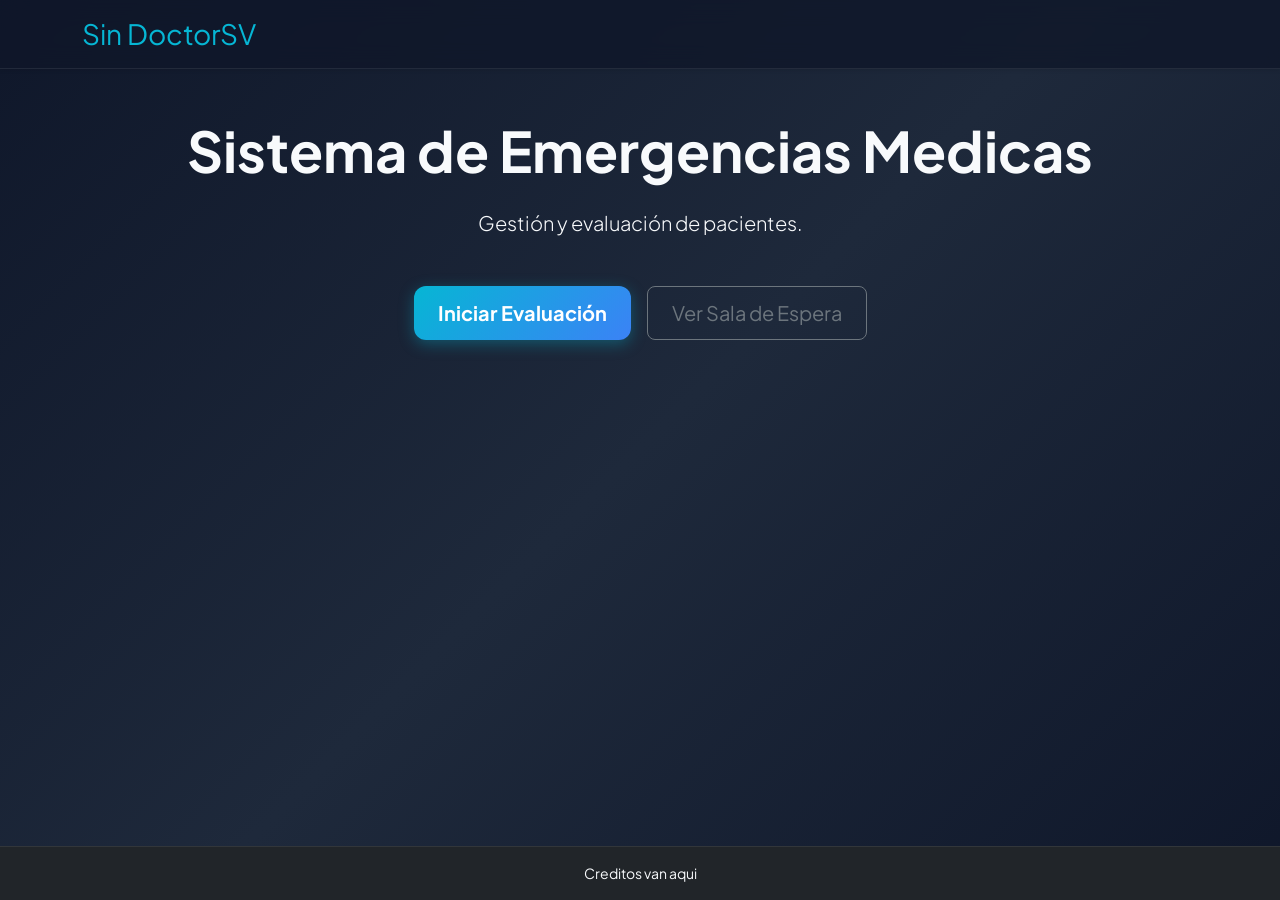
==== html/paginaPrincipal.html @ d9fe7c04 "Pagina final, faltan algunos ajustes en colores y orden de campos, pero el resto es eficiente" ====
<!DOCTYPE html>
<html lang="es">
<head>
    <meta charset="UTF-8">
    <meta name="viewport" content="width=device-width, initial-scale=1.0">
    <title>Sin DoctorSV</title>
    <link href="https://cdn.jsdelivr.net/npm/bootstrap@5.3.2/dist/css/bootstrap.min.css" rel="stylesheet">
    <link rel="stylesheet" href="../css/estilosPrincipales.css">
</head>
<body>
    <nav class="navbar navbar-expand-lg navbar-dark shadow-sm">
        <div class="container d-flex justify-content-between align-items-center">
            <a class="navbar-brand fw-extrabold fs-3 d-flex align-items-center gap-2" href="#" id="navInicio">
                <span class="brand-icono">Sin DoctorSV</span> 
            </a>
        </div>
    </nav>

    <main class="container my-5">
        <div id="vistaLanding" class="vista-seccion text-center">
            <h1 class="display-4 fw-bold mb-4">Sistema de Emergencias Medicas</h1>
            <p class="lead mb-5">Gestión y evaluación de pacientes.</p>
            <div class="d-grid gap-3 d-sm-flex justify-content-sm-center">
                <button class="btn btn-primary btn-lg px-4" id="btnIniciarEvaluacion">Iniciar Evaluación</button>
                <button class="btn btn-outline-secondary btn-lg px-4" id="btnVerPacientes">Ver Sala de Espera</button>
            </div>
        </div>

        <div id="vistaFormularioPersonales" class="vista-seccion d-none">
            <div class="card shadow border-0">
                <div class="card-header bg-primary text-white">
                    <h4 class="mb-0">Paso 1: Datos Personales</h4>
                </div>
                <div class="card-body p-4">
                    <form id="formularioPersonales">
                        <div class="row g-3">
                            <div class="col-md-6">
                                <label for="inputNombre" class="form-label">Nombre Completo</label>
                                <input type="text" class="form-control" id="inputNombre">
                                <div class="invalid-feedback" id="errorNombre"></div>
                            </div>
                            <div class="col-md-6">
                                <label for="selectGenero" class="form-label">Género</label>
                                <select class="form-select" id="selectGenero">
                                    <option value="">Seleccione...</option>
                                    <option value="M">Masculino</option>
                                    <option value="F">Femenino</option>
                                </select>
                                <div class="invalid-feedback" id="errorGenero"></div>
                            </div>
                            <div class="col-md-3">
                                <label for="inputEdad" class="form-label">Edad</label>
                                <input type="number" class="form-control" id="inputEdad">
                                <div class="invalid-feedback" id="errorEdad"></div>
                            </div>
                            <div class="col-md-3">
                                <label for="inputTemperatura" class="form-label">Temperatura (°C)</label>
                                <input type="number" step="0.1" class="form-control" id="inputTemperatura">
                                <div class="invalid-feedback" id="errorTemperatura"></div>
                            </div>
                            <div class="col-md-3">
                                <label for="inputFrecuencia" class="form-label">Frecuencia Cardíaca</label>
                                <input type="number" class="form-control" id="inputFrecuencia">
                                <div class="invalid-feedback" id="errorFrecuencia"></div>
                            </div>
                            <div class="col-md-3">
                                <label class="form-label">Presión (Sis / Dia)</label>
                                <div class="input-group has-validation">
                                    <input type="number" class="form-control" id="inputSistolica" placeholder="120">
                                    <span class="input-group-text">/</span>
                                    <input type="number" class="form-control" id="inputDiastolica" placeholder="80">
                                    <div class="invalid-feedback" id="errorPresion"></div>
                                </div>
                            </div>
                        </div>
                        <div class="d-flex justify-content-between mt-4 border-top pt-3">
                            <button type="button" class="btn btn-secondary px-4" id="btnSalirFormulario">Salir</button>
                            <button type="button" class="btn btn-primary px-4" id="btnSiguientePaso">Siguiente</button>
                        </div>
                    </form>
                </div>
            </div>
        </div>

        <div id="vistaFormularioSintomas" class="vista-seccion d-none">
            <div class="card shadow border-0">
                <div class="card-header bg-primary text-white">
                    <h4 class="mb-0">Paso 2: Registro de Síntomas</h4>
                </div>
                <div class="card-body p-4">
                    <label class="form-label fw-bold">Escribe el síntoma:</label>
                    <div class="position-relative mb-4">
                        <input type="text" class="form-control form-control-lg" id="inputBuscarSintoma" placeholder="Ej. Dolor de Cabeza" autocomplete="off">
                        <div id="contenedorSugerencias" class="list-group position-absolute w-100 shadow d-none" style="z-index: 1000;"></div>
                    </div>

                    <h5 class="mb-3 text-secondary border-bottom pb-2">Síntomas Confirmados</h5>
                    <div class="row g-3 mb-4" id="contenedorSintomasSeleccionados">
                    </div>
                    
                    <div class="d-flex justify-content-between mt-4 border-top pt-3">
                        <button type="button" class="btn btn-secondary px-4" id="btnAnteriorPaso">Anterior</button>
                        <button type="button" class="btn btn-success px-4" id="btnEvaluarGuardar">Evaluar y Terminar</button>
                    </div>
                </div>
            </div>
        </div>

        <div id="vistaDashboard" class="vista-seccion d-none">
            <div class="d-flex justify-content-between align-items-center mb-4">
                <h2 class="mb-0">Pacientes en Espera</h2>
                <button class="btn btn-outline-primary" id="btnVolverInicio">Regresar</button>
            </div>
            <div class="table-responsive bg-white rounded shadow-sm">
                <table class="table table-hover align-middle mb-0 tabla-minimalista">
                    <thead class="table-dark">
                        <tr>
                            <th>Paciente</th>
                            <th>Edad</th>
                            <th>Nivel de Prioridad</th>
                            <th>Alertas Críticas</th>
                        </tr>
                    </thead>
                    <tbody id="cuerpoTablaPacientes">
                    </tbody>
                </table>
            </div>
        </div>
    </main>

    <footer class="bg-dark text-white text-center py-3 mt-auto w-100 position-fixed bottom-0">
        <p class="mb-0 small">Creditos van aqui</p>
    </footer>

    <script src="https://code.jquery.com/jquery-3.7.1.min.js"></script>
    <script src="../js/logica.js"></script>
    <script src="../js/efectosjQuery.js"></script>
</body>
</html>
---- css/estilosPrincipales.css ----
@import url('https://fonts.googleapis.com/css2?family=Plus+Jakarta+Sans:wght@400;500;600;700;800&display=swap');

body {
    background: linear-gradient(135deg, #0f172a 0%, #1e293b 50%, #0f172a 100%);
    color: #f8fafc;
    font-family: 'Plus Jakarta Sans', sans-serif;
    padding-bottom: 90px;
    min-height: 100vh;
}

h1, h2, h3, h4, h5, h6, label, p, .form-label, th, td {
    color: #f8fafc !important;
}

.text-secondary {
    color: #94a3b8 !important;
}

.table {
    color: #f8fafc !important;
    border-color: rgba(255, 255, 255, 0.1) !important;
}

.table-hover tbody tr:hover td {
    background-color: rgba(6, 182, 212, 0.1) !important;
    color: #22d3ee !important;
}

.text-muted {
    color: #64748b !important;
}

.navbar {
    background: rgba(15, 23, 42, 0.8) !important;
    backdrop-filter: blur(12px);
    border-bottom: 1px solid rgba(255, 255, 255, 0.08);
}

.brand-icono {
    animation: latidoRapido 3s infinite ease-in-out;
    color: #06b6d4;
}

@keyframes latidoRapido {
    0%, 100% { transform: scale(1); filter: drop-shadow(0 0 2px rgba(6, 182, 212, 0.5)); }
    50% { transform: scale(1.15); filter: drop-shadow(0 0 10px rgba(6, 182, 212, 0.8)); }
}

.vista-seccion {
    animation: entradaGlow 0.5s cubic-bezier(0.16, 1, 0.3, 1) both;
}

@keyframes entradaGlow {
    from { opacity: 0; transform: translateY(20px) scale(0.98); filter: blur(4px); }
    to { opacity: 1; transform: translateY(0) scale(1); filter: blur(0); }
}

.card {
    background: rgba(30, 41, 59, 0.45) !important;
    backdrop-filter: blur(16px);
    -webkit-backdrop-filter: blur(16px);
    border: 1px solid rgba(255, 255, 255, 0.08) !important;
    border-radius: 20px !important;
    box-shadow: 0 20px 40px rgba(0, 0, 0, 0.3) !important;
}

.card-header {
    background: linear-gradient(90deg, #00c6ff 0%, #0072ff 100%) !important;
    border-radius: 19px 19px 0 0 !important;
    border-bottom: none !important;
    padding: 20px !important;
}

.form-control, .form-select {
    background-color: rgba(15, 23, 42, 0.6) !important;
    border: 1.5px solid rgba(255, 255, 255, 0.1) !important;
    color: #f8fafc !important;
    border-radius: 10px !important;
    padding: 11px 16px !important;
    transition: all 0.25s ease-in-out !important;
}

.form-control:focus, .form-select:focus {
    border-color: #06b6d4 !important;
    box-shadow: 0 0 15px rgba(6, 182, 212, 0.4) !important;
    background-color: rgba(15, 23, 42, 0.8) !important;
}

.btn-primary {
    background: linear-gradient(135deg, #06b6d4 0%, #3b82f6 100%) !important;
    border: none !important;
    font-weight: 700 !important;
    border-radius: 12px !important;
    padding: 12px 24px !important;
    box-shadow: 0 4px 15px rgba(6, 182, 212, 0.35) !important;
    transition: all 0.2s ease-in-out !important;
}

.btn-primary:hover {
    transform: translateY(-2px);
    box-shadow: 0 6px 20px rgba(6, 182, 212, 0.5) !important;
}

.btn-secondary {
    background: rgba(255, 255, 255, 0.08) !important;
    border: 1px solid rgba(255, 255, 255, 0.15) !important;
    color: #f8fafc !important;
    border-radius: 12px !important;
    padding: 12px 24px !important;
    font-weight: 600 !important;
    transition: all 0.2s ease;
}

.btn-secondary:hover {
    background: rgba(255, 255, 255, 0.15) !important;
    color: #fff !important;
}

#contenedorSugerencias {
    background: rgba(15, 23, 42, 0.95);
    border: 1px solid rgba(6, 182, 212, 0.3);
    border-radius: 12px;
    overflow: hidden;
}

.list-group-item-action {
    background: transparent !important;
    color: #e2e8f0 !important;
    border: none !important;
    border-bottom: 1px solid rgba(255, 255, 255, 0.05) !important;
    transition: all 0.15s ease;
}

.list-group-item-action:hover {
    background: rgba(6, 182, 212, 0.15) !important;
    color: #22d3ee !important;
    padding-left: 20px !important;
}

.tarjeta-sintoma {
    border: 1px solid rgba(255, 255, 255, 0.08);
    border-radius: 16px;
    padding: 16px;
    display: flex;
    align-items: center;
    gap: 16px;
    background: rgba(30, 41, 59, 0.4);
    box-shadow: 0 4px 15px rgba(0,0,0,0.15);
    transition: all 0.3s cubic-bezier(0.175, 0.885, 0.32, 1.275);
}

.tarjeta-sintoma:hover {
    transform: translateY(-4px) scale(1.02);
    box-shadow: 0 10px 25px rgba(0, 0, 0, 0.25);
    border-color: rgba(6, 182, 212, 0.3);
}

.borde-leve { border-left: 4px solid #10b981 !important; }
.borde-grave { border-left: 4px solid #f59e0b !important; }
.borde-extremo { border-left: 4px solid #ef4444 !important; }

.icono-sintoma {
    width: 50px;
    height: 50px;
    object-fit: cover;
    background-color: rgba(255, 255, 255, 0.05);
    border-radius: 10px;
    padding: 6px;
    border: 1px solid rgba(255, 255, 255, 0.1);
}

.badge {
    padding: 6px 12px !important;
    border-radius: 8px !important;
    font-weight: 700 !important;
}

.bg-success { background-color: rgba(16, 185, 129, 0.15) !important; color: #34d399 !important; border: 1px solid rgba(16, 185, 129, 0.3); }
.bg-warning { background-color: rgba(245, 158, 11, 0.15) !important; color: #fbbf24 !important; border: 1px solid rgba(245, 158, 11, 0.3); }
.bg-danger { background-color: rgba(239, 68, 68, 0.15) !important; color: #f87171 !important; border: 1px solid rgba(239, 68, 68, 0.3); }
.bg-primary { background-color: rgba(59, 130, 246, 0.15) !important; color: #60a5fa !important; border: 1px solid rgba(59, 130, 246, 0.3); }

footer {
    background: rgba(15, 23, 42, 0.95);
    backdrop-filter: blur(12px);
    border-top: 1px solid rgba(255, 255, 255, 0.08);
}


.tabla-minimalista {
    --bs-table-bg: transparent;
    --bs-table-color: #f8fafc;
    border-collapse: separate;
    border-spacing: 0;
}

.tabla-minimalista thead th {
    background: rgba(15, 23, 42, 0.6) !important;
    color: #06b6d4 !important;
    border-bottom: 2px solid rgba(6, 182, 212, 0.3) !important;
    font-weight: 700;
    text-transform: uppercase;
    font-size: 0.85rem;
    letter-spacing: 0.5px;
    padding: 18px 20px !important;
    border-top: none !important;
}

.tabla-minimalista tbody td {
    background: rgb(16, 8, 85) !important;
    border-bottom: 1px solid rgba(255, 255, 255, 0.05) !important;
    padding: 16px 20px !important;
    color: #e2e8f0 !important;
}
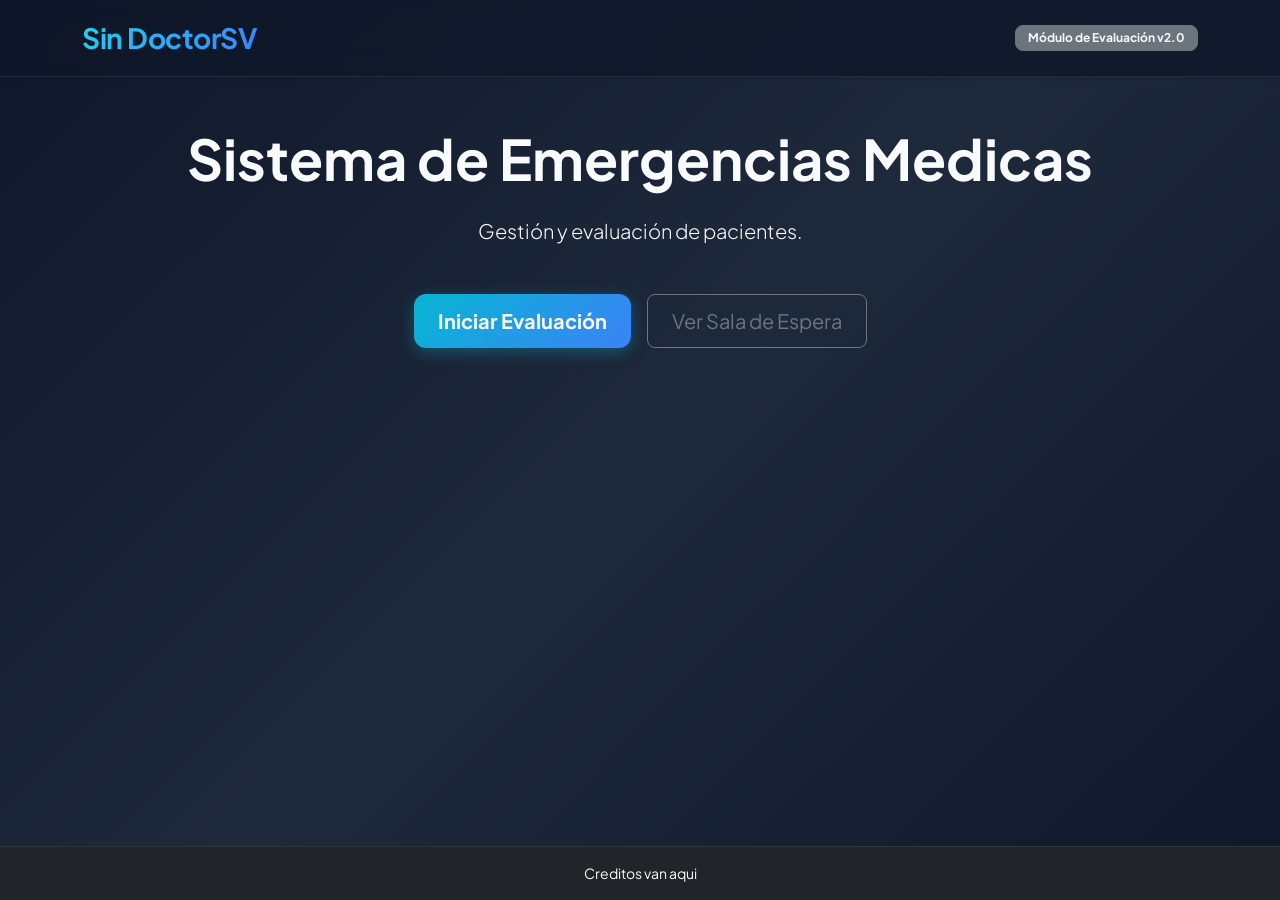
==== commit 87500927: "(no me gusto a animacion de palpitar del titulo)" ====
--- a/html/paginaPrincipal.html
+++ b/html/paginaPrincipal.html
@@ -8,11 +8,12 @@
     <link rel="stylesheet" href="../css/estilosPrincipales.css">
 </head>
 <body>
-    <nav class="navbar navbar-expand-lg navbar-dark shadow-sm">
+    <nav class="navbar navbar-expand-lg navbar-dark shadow-sm py-3">
         <div class="container d-flex justify-content-between align-items-center">
-            <a class="navbar-brand fw-extrabold fs-3 d-flex align-items-center gap-2" href="#" id="navInicio">
-                <span class="brand-icono">Sin DoctorSV</span> 
+            <a class="navbar-brand text-decoration-none" href="#" id="navInicio">
+                <h1 class="fs-3 fw-bold m-0 text-cyan-gradient">Sin DoctorSV</h1>
             </a>
+            <span class="badge bg-secondary text-light border border-secondary">Módulo de Evaluación v2.0</span>
         </div>
     </nav>
 
--- a/css/estilosPrincipales.css
+++ b/css/estilosPrincipales.css
@@ -36,14 +36,12 @@
     border-bottom: 1px solid rgba(255, 255, 255, 0.08);
 }
 
-.brand-icono {
-    animation: latidoRapido 3s infinite ease-in-out;
-    color: #06b6d4;
-}
-
-@keyframes latidoRapido {
-    0%, 100% { transform: scale(1); filter: drop-shadow(0 0 2px rgba(6, 182, 212, 0.5)); }
-    50% { transform: scale(1.15); filter: drop-shadow(0 0 10px rgba(6, 182, 212, 0.8)); }
+.text-cyan-gradient {
+    background: linear-gradient(135deg, #22d3ee 0%, #3b82f6 100%);
+    background-clip: text;
+    -webkit-background-clip: text;
+    -webkit-text-fill-color: transparent;
+    letter-spacing: -0.5px;
 }
 
 .vista-seccion {
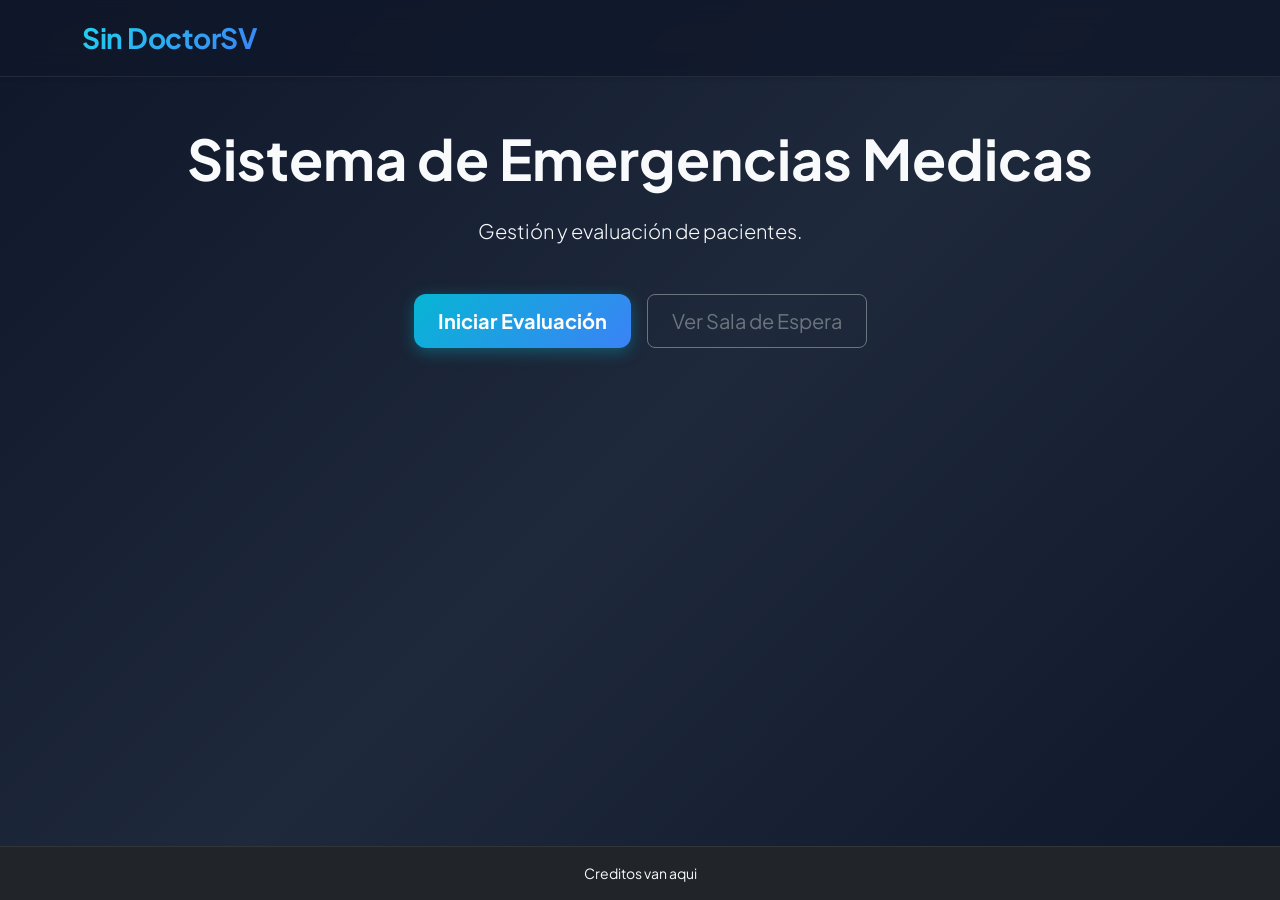
==== commit a6875882: "." ====
--- a/html/paginaPrincipal.html
+++ b/html/paginaPrincipal.html
@@ -13,7 +13,6 @@
             <a class="navbar-brand text-decoration-none" href="#" id="navInicio">
                 <h1 class="fs-3 fw-bold m-0 text-cyan-gradient">Sin DoctorSV</h1>
             </a>
-            <span class="badge bg-secondary text-light border border-secondary">Módulo de Evaluación v2.0</span>
         </div>
     </nav>
 
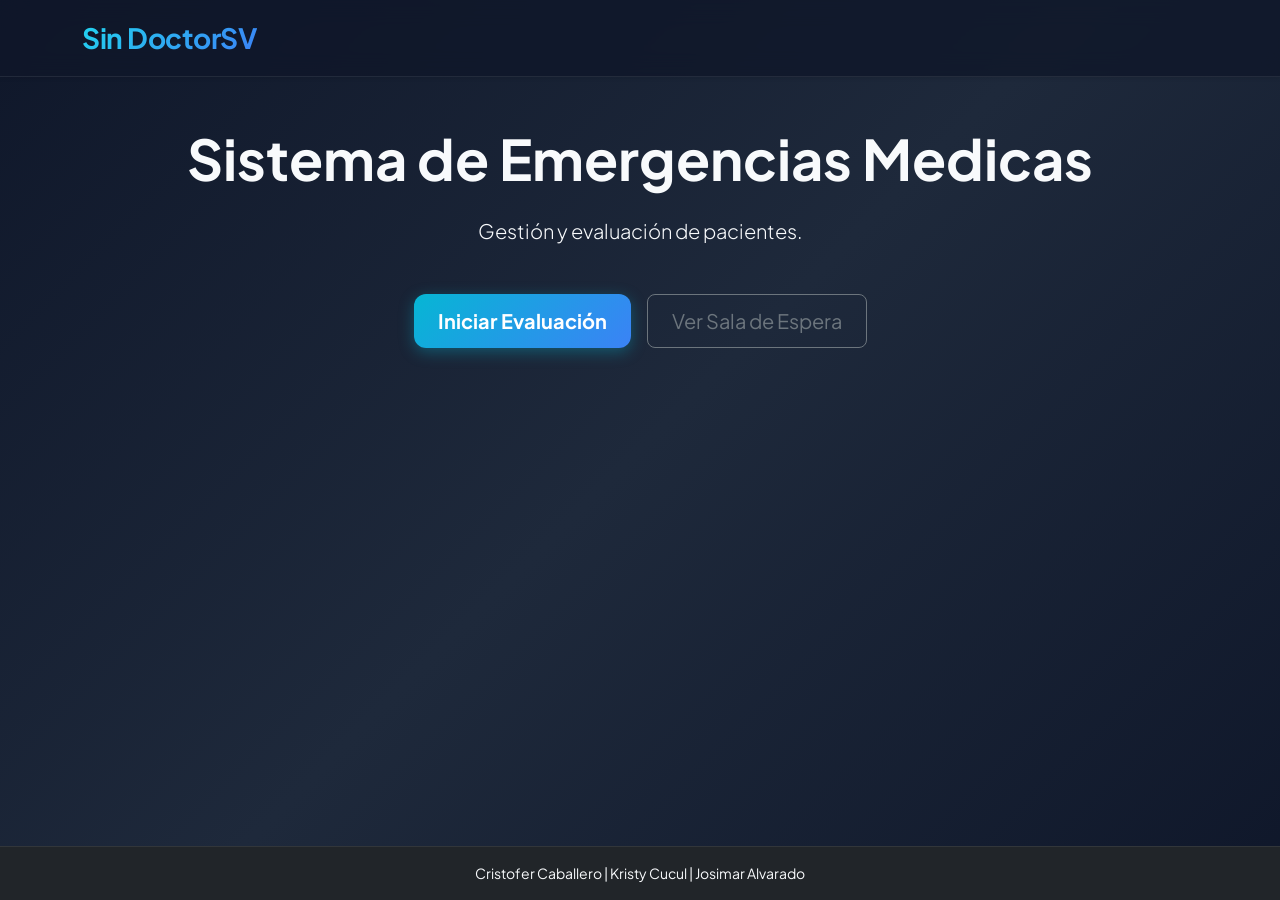
==== commit 486e104e: "agregue los creditos" ====
--- a/html/paginaPrincipal.html
+++ b/html/paginaPrincipal.html
@@ -129,7 +129,7 @@
     </main>
 
     <footer class="bg-dark text-white text-center py-3 mt-auto w-100 position-fixed bottom-0">
-        <p class="mb-0 small">Creditos van aqui</p>
+        <p class="mb-0 small">Cristofer Caballero  |  Kristy Cucul  |  Josimar Alvarado</p>
     </footer>
 
     <script src="https://code.jquery.com/jquery-3.7.1.min.js"></script>
